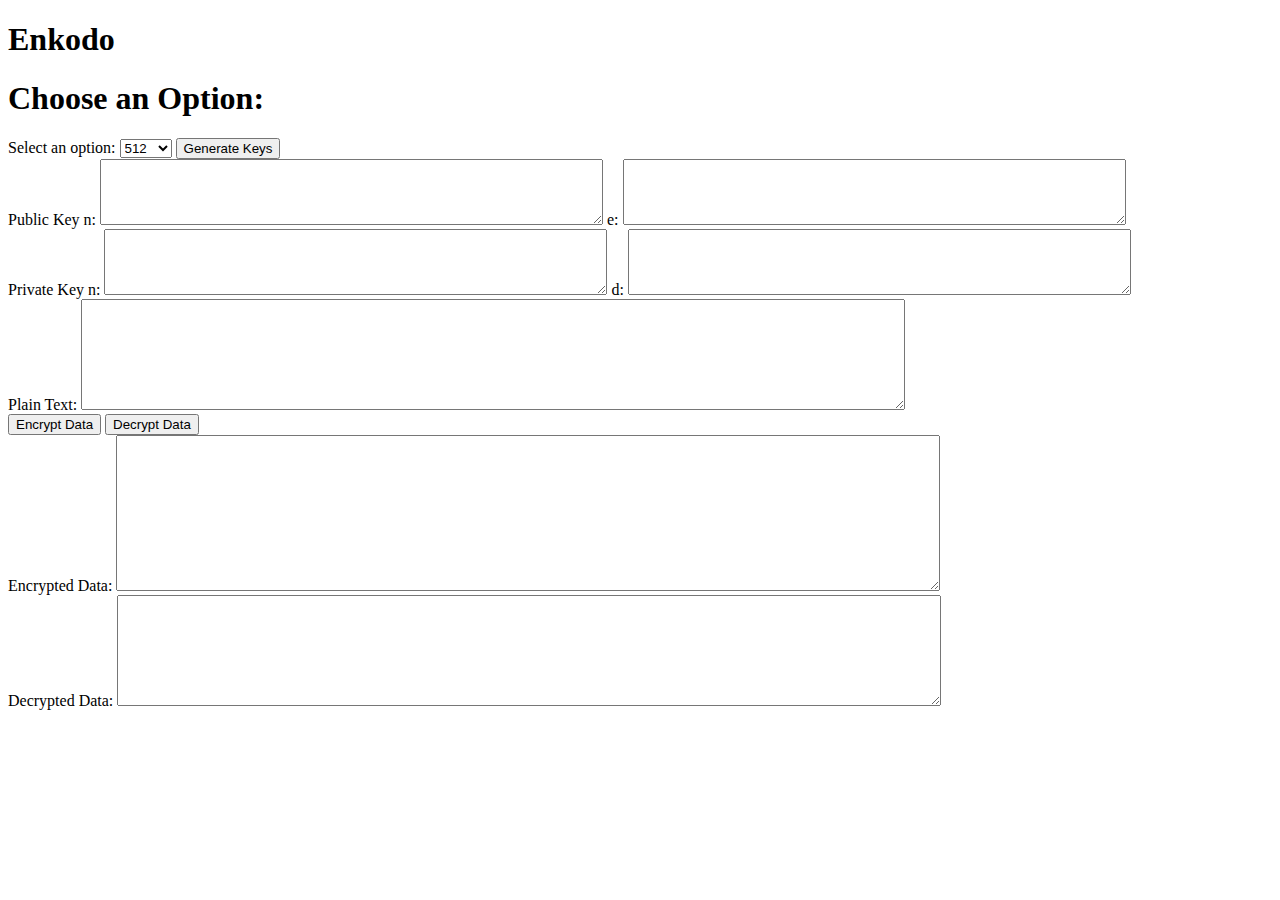
==== index.html @ b533535d "update" ====
<!DOCTYPE html>
<html>

<head>
    <title>Enkodo</title>
</head>

<body>
    <h1>Enkodo</h1>
    <h1>Choose an Option:</h1>
    
    <label for="keySize">Select an option:</label>
    <select id="keySize">
        <option value="512">512</option>
        <option value="1024">1024</option>
        <option value="2048">2048</option>
        <!-- Thêm các tùy chọn khác tại đây -->
    </select>

    <button onclick="generateKeys()">Generate Keys</button>
    <br>
    <label>Public Key</label>
    <label for="npublic">n:</label>
    <textarea id="npublic" rows="4" cols="60"></textarea>
    <label for="e">e:</label>
    <textarea id="e" rows="4" cols="60"></textarea>

    <br>
    <label for="private Key">Private Key</label>
    <label for="nprivate">n:</label>
    <textarea id="nprivate" rows="4" cols="60"></textarea>

    <label for="d">d:</label>
    <textarea id="d" rows="4" cols="60"></textarea>

    <br>
    <label for="plaintext">Plain Text:</label>
    <textarea id="plaintext" rows="7" cols="100"></textarea>
    <br>
    <button onclick="encryptData()">Encrypt Data</button>
    <button onclick="decryptData()">Decrypt Data</button>
    <br>
    <label for="encryptedData">Encrypted Data:</label>
    <textarea id="encryptedData" rows="10" cols="100"></textarea>
    <br>
    <label for="decryptedData">Decrypted Data:</label>
    <textarea id="decryptedData" rows="7" cols="100" readonly></textarea>

    <script src="PrimeNumber.js"> </script>

    <script src="MyMath.js"></script>

    <script src="Key.js"></script>

    <script src="Convert.js"></script>

    <script>
        let publicKey, privateKey;
        // Hàm xử lý khi người dùng nhấn nút Generate Keys
        function generateKeys() {
            const keySize = document.getElementById('keySize');
            generateRSAKeyPair(keySize);
            document.getElementById('npublic').value = publicKey.n;
            document.getElementById('e').value = publicKey.e;
            document.getElementById('nprivate').value = privateKey.n;
            document.getElementById('d').value = privateKey.d;
        
        }

        // Hàm mã hóa dữ liệu sử dụng khóa công khai RSA
        function encrypt(publicKey, data) {
            const e = publicKey.e,
                n = publicKey.n;
            const encryptedData = data.split('').map(char => powerMod(BigInt(char.charCodeAt(0)), BigInt(e), BigInt(n)));
            return encryptedData;
        }

        let encryptedData

        // Hàm xử lý khi người dùng nhấn nút Encrypt Data
        function encryptData() {
            if (document.getElementById('npublic').value === "" && document.getElementById('e').value === "")
                generateKeys()

            const inputData = document.getElementById('plaintext').value;
            encryptedData = encrypt(publicKey, inputData);
    
            document.getElementById('encryptedData').value = encodeBase64(encryptedData).join('\n\nx');
        }

        // Hàm giải mã RSA
        function decrypt(encryptedData, key) {
            const d = key.d;
            const n = key.n;
            const result = [];
            const data = encryptedData
            for (const char of data) {
                const decryptedChar = String.fromCharCode(Number(powerMod(char, d, n)));
                result.push(decryptedChar);
            }
            return result.join('');
        }

        // Hàm xử lý khi người dùng nhấn nút Decrypt Data
        function decryptData() {
            if (encryptedData === undefined && document.getElementById('encryptedData')){
                if (document.getElementById('plaintext').value === ""){
                    alert("Required fields missing.")
                }
                else{
                    encryptedData = document.getElementById('plaintext').value;
                }
            }
            else if (privateKey === undefined){
                alert("Required Private Key.")
            }
            const decryptedData = decrypt(encryptedData, privateKey);
            document.getElementById('decryptedData').value = decryptedData;
        }
    </script>
</body>

</html>
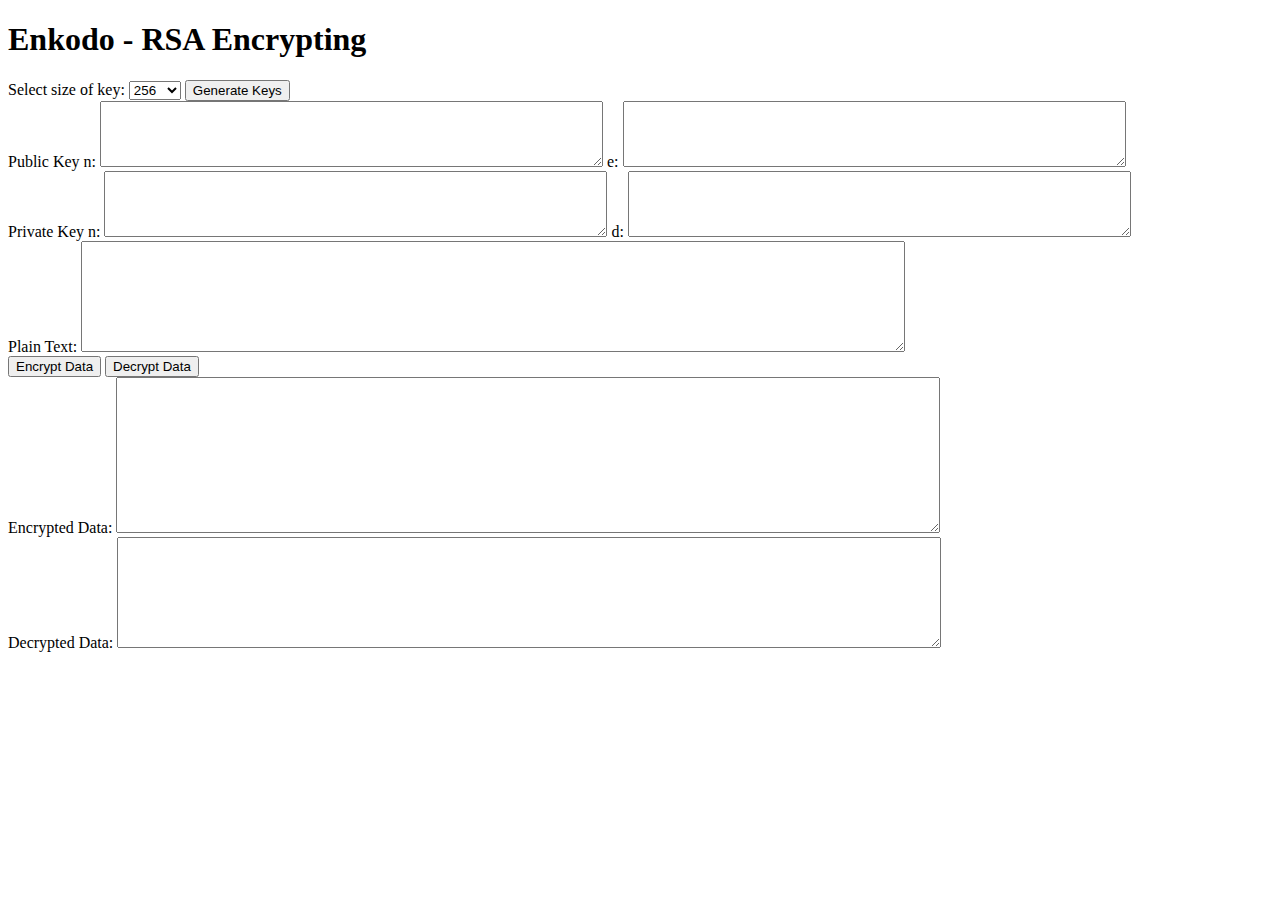
==== commit 667fa1c8: "update" ====
--- a/index.html
+++ b/index.html
@@ -6,15 +6,14 @@
 </head>
 
 <body>
-    <h1>Enkodo</h1>
-    <h1>Choose an Option:</h1>
-    
-    <label for="keySize">Select an option:</label>
+    <h1>Enkodo - RSA Encrypting</h1>
+
+    <label for="keySize">Select size of key:</label>
     <select id="keySize">
+        <option value="256">256</option>
         <option value="512">512</option>
         <option value="1024">1024</option>
         <option value="2048">2048</option>
-        <!-- Thêm các tùy chọn khác tại đây -->
     </select>
 
     <button onclick="generateKeys()">Generate Keys</button>
@@ -35,7 +34,7 @@
 
     <br>
     <label for="plaintext">Plain Text:</label>
-    <textarea id="plaintext" rows="7" cols="100"></textarea>
+    <textarea id="plaintext" rows="7" cols="100" maxlength="3500"></textarea>
     <br>
     <button onclick="encryptData()">Encrypt Data</button>
     <button onclick="decryptData()">Decrypt Data</button>
@@ -56,15 +55,15 @@
 
     <script>
         let publicKey, privateKey;
+
         // Hàm xử lý khi người dùng nhấn nút Generate Keys
         function generateKeys() {
-            const keySize = document.getElementById('keySize');
+            const keySize = Number(document.getElementById('keySize').value);
             generateRSAKeyPair(keySize);
             document.getElementById('npublic').value = publicKey.n;
             document.getElementById('e').value = publicKey.e;
             document.getElementById('nprivate').value = privateKey.n;
             document.getElementById('d').value = privateKey.d;
-        
         }
 
         // Hàm mã hóa dữ liệu sử dụng khóa công khai RSA
@@ -77,15 +76,32 @@
 
         let encryptedData
 
+        function getKeys() {
+            n = document.getElementById('npublic').value;
+            e = document.getElementById('e').value;
+            publicKey = {
+                n: n,
+                e: e
+            };
+
+            n = document.getElementById('nprivate').value;
+            d = document.getElementById('d').value;
+            privateKey = {
+                n: n,
+                d: d
+            };
+        }
+
         // Hàm xử lý khi người dùng nhấn nút Encrypt Data
         function encryptData() {
             if (document.getElementById('npublic').value === "" && document.getElementById('e').value === "")
                 generateKeys()
-
+            else {
+                getKeys();
+            }
             const inputData = document.getElementById('plaintext').value;
             encryptedData = encrypt(publicKey, inputData);
-    
-            document.getElementById('encryptedData').value = encodeBase64(encryptedData).join('\n\nx');
+            document.getElementById('encryptedData').value = (encodeBase64(encryptedData)).join('\n\nx');
         }
 
         // Hàm giải mã RSA
@@ -94,24 +110,29 @@
             const n = key.n;
             const result = [];
             const data = encryptedData
-            for (const char of data) {
-                const decryptedChar = String.fromCharCode(Number(powerMod(char, d, n)));
-                result.push(decryptedChar);
+            try {
+                for (const char of data) {
+                    const decryptedChar = String.fromCharCode(Number(powerMod(char, d, n)));
+                    result.push(decryptedChar);
+                }
+                return result.join('');
             }
-            return result.join('');
+            catch (error) {
+                alert("Private key may not suitable with this data!")
+            }
         }
 
         // Hàm xử lý khi người dùng nhấn nút Decrypt Data
         function decryptData() {
-            if (encryptedData === undefined && document.getElementById('encryptedData')){
-                if (document.getElementById('plaintext').value === ""){
+            if (encryptedData === undefined && document.getElementById('encryptedData')) {
+                if (document.getElementById('plaintext').value === "") {
                     alert("Required fields missing.")
                 }
-                else{
+                else {
                     encryptedData = document.getElementById('plaintext').value;
                 }
             }
-            else if (privateKey === undefined){
+            else if (privateKey === undefined) {
                 alert("Required Private Key.")
             }
             const decryptedData = decrypt(encryptedData, privateKey);
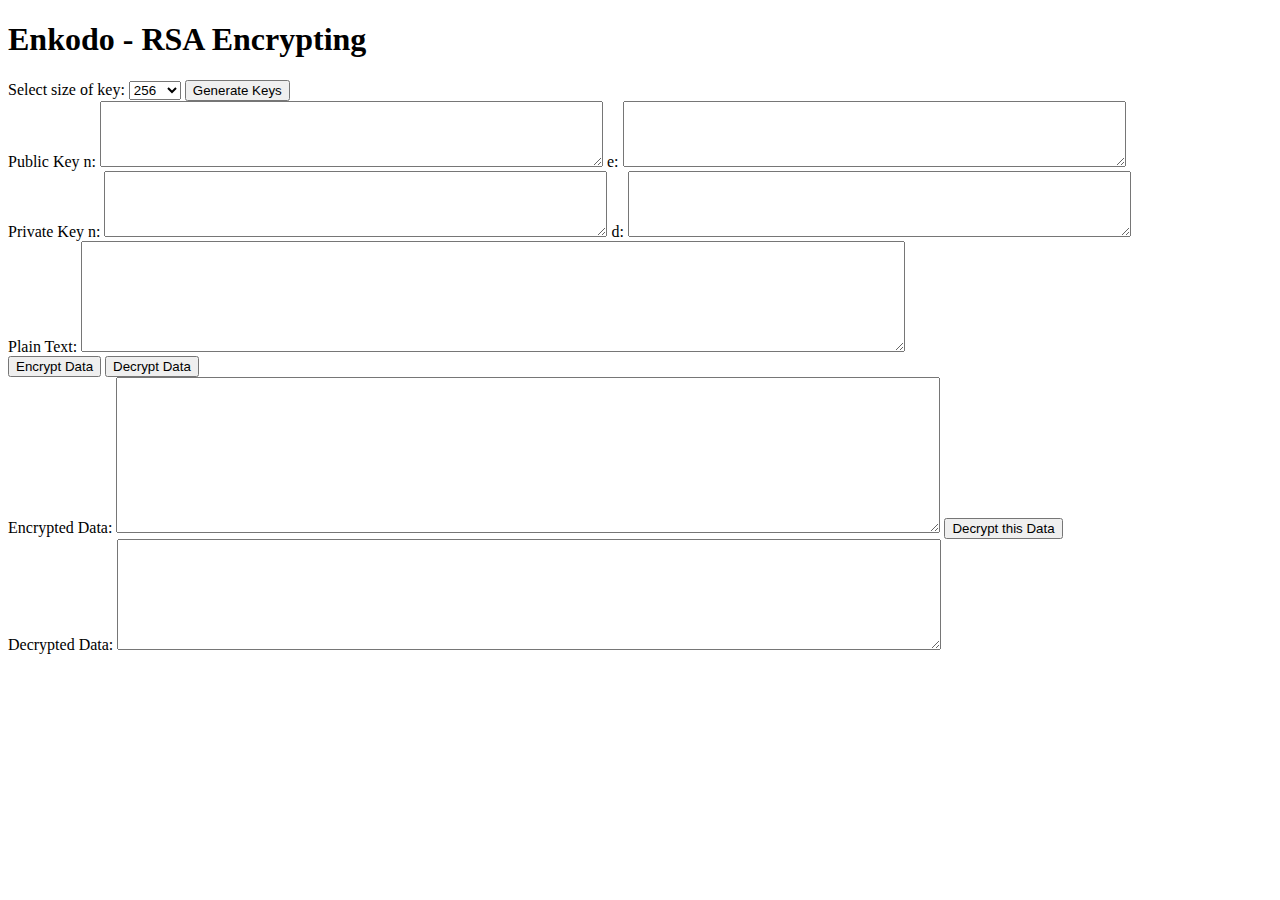
==== commit f2dd540a: "Update 0.2.4" ====
--- a/index.html
+++ b/index.html
@@ -33,14 +33,15 @@
     <textarea id="d" rows="4" cols="60"></textarea>
 
     <br>
-    <label for="plaintext">Plain Text:</label>
-    <textarea id="plaintext" rows="7" cols="100" maxlength="3500"></textarea>
+    <label for="inputdata">Plain Text:</label>
+    <textarea id="inputdata" rows="7" cols="100" maxlength="3500"></textarea>
     <br>
     <button onclick="encryptData()">Encrypt Data</button>
     <button onclick="decryptData()">Decrypt Data</button>
     <br>
     <label for="encryptedData">Encrypted Data:</label>
-    <textarea id="encryptedData" rows="10" cols="100"></textarea>
+    <textarea id="encryptedData" rows="10" cols="100" readonly></textarea>
+    <button onclick="decyptThisData()">Decrypt this Data</button>
     <br>
     <label for="decryptedData">Decrypted Data:</label>
     <textarea id="decryptedData" rows="7" cols="100" readonly></textarea>
@@ -76,20 +77,27 @@
 
         let encryptedData
 
-        function getKeys() {
+        function publicKeys() {
             n = document.getElementById('npublic').value;
             e = document.getElementById('e').value;
             publicKey = {
                 n: n,
                 e: e
             };
+        }
 
-            n = document.getElementById('nprivate').value;
-            d = document.getElementById('d').value;
+        function privateKeys() {
+            n = BigInt(document.getElementById('nprivate').value);
+            d = BigInt(document.getElementById('d').value);
             privateKey = {
                 n: n,
                 d: d
             };
+        }
+
+        function getKeys() {
+            publicKeys()
+            privateKeys()
         }
 
         // Hàm xử lý khi người dùng nhấn nút Encrypt Data
@@ -99,9 +107,9 @@
             else {
                 getKeys();
             }
-            const inputData = document.getElementById('plaintext').value;
+            const inputData = document.getElementById('inputdata').value;
             encryptedData = encrypt(publicKey, inputData);
-            document.getElementById('encryptedData').value = (encodeBase64(encryptedData)).join('\n\nx');
+            document.getElementById('encryptedData').value = (encodeBase64(encryptedData)).join('\n\n');
         }
 
         // Hàm giải mã RSA
@@ -109,11 +117,10 @@
             const d = key.d;
             const n = key.n;
             const result = [];
-            const data = encryptedData
             try {
-                for (const char of data) {
-                    const decryptedChar = String.fromCharCode(Number(powerMod(char, d, n)));
-                    result.push(decryptedChar);
+                console.log(encryptedData[0])
+                for (const char of encryptedData) {
+                    result.push(String.fromCharCode(Number(powerMod(char, d, n))));
                 }
                 return result.join('');
             }
@@ -122,21 +129,33 @@
             }
         }
 
+        function decyptThisData() {
+            privateKeys()
+            if (privateKey.n === "" || privateKey.d === "") {
+                alert("Required fields missing.")
+            }
+            encryptedData = decodeBase64((document.getElementById('encryptedData').value).split("\n\n"))
+            const decryptedData = decrypt(encryptedData, privateKey);
+            document.getElementById('decryptedData').value = decryptedData;
+        }
+
+        function isBase64(inputString) {
+            return (/[a-zA-Z]/.test(inputString) && /\d/.test(inputString)) || /[a-zA-Z]/.test(inputString);
+        }
+
         // Hàm xử lý khi người dùng nhấn nút Decrypt Data
         function decryptData() {
-            if (encryptedData === undefined && document.getElementById('encryptedData')) {
-                if (document.getElementById('plaintext').value === "") {
-                    alert("Required fields missing.")
+            privateKeys()
+            encryptedData = (document.getElementById('inputdata').value).split("\n");
+            if (privateKey.n === "" || privateKey.d === "" || encryptedData === "") {
+                alert("Required fields missing.")
+            } else {
+                if (isBase64(encryptedData)) {
+                    encryptedData = decodeBase64(encryptedData);
                 }
-                else {
-                    encryptedData = document.getElementById('plaintext').value;
-                }
+                let decryptedData = decrypt(encryptedData, privateKey);
+                document.getElementById('decryptedData').value = decryptedData;
             }
-            else if (privateKey === undefined) {
-                alert("Required Private Key.")
-            }
-            const decryptedData = decrypt(encryptedData, privateKey);
-            document.getElementById('decryptedData').value = decryptedData;
         }
     </script>
 </body>
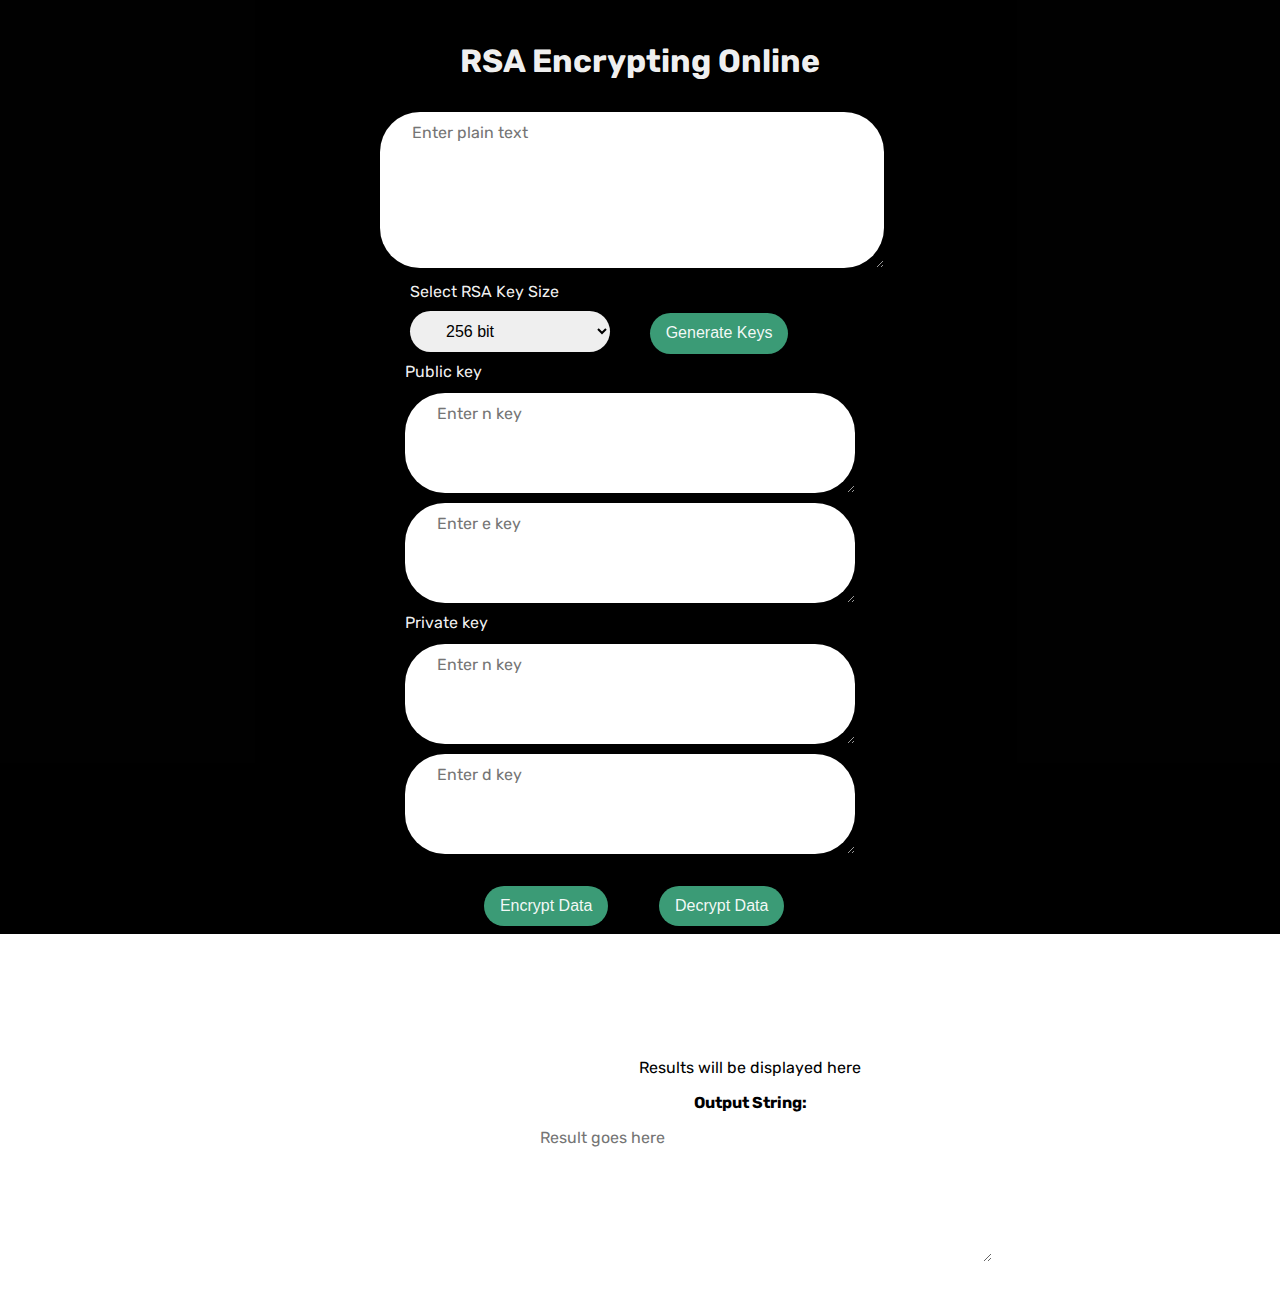
==== commit 20a52520: "Add files via upload" ====
--- a/index.html
+++ b/index.html
@@ -1,163 +1,156 @@
-<!DOCTYPE html>
-<html>
-
-<head>
-    <title>Enkodo</title>
-</head>
-
-<body>
-    <h1>Enkodo - RSA Encrypting</h1>
-
-    <label for="keySize">Select size of key:</label>
-    <select id="keySize">
-        <option value="256">256</option>
-        <option value="512">512</option>
-        <option value="1024">1024</option>
-        <option value="2048">2048</option>
-    </select>
-
-    <button onclick="generateKeys()">Generate Keys</button>
-    <br>
-    <label>Public Key</label>
-    <label for="npublic">n:</label>
-    <textarea id="npublic" rows="4" cols="60"></textarea>
-    <label for="e">e:</label>
-    <textarea id="e" rows="4" cols="60"></textarea>
-
-    <br>
-    <label for="private Key">Private Key</label>
-    <label for="nprivate">n:</label>
-    <textarea id="nprivate" rows="4" cols="60"></textarea>
-
-    <label for="d">d:</label>
-    <textarea id="d" rows="4" cols="60"></textarea>
-
-    <br>
-    <label for="inputdata">Plain Text:</label>
-    <textarea id="inputdata" rows="7" cols="100" maxlength="3500"></textarea>
-    <br>
-    <button onclick="encryptData()">Encrypt Data</button>
-    <button onclick="decryptData()">Decrypt Data</button>
-    <br>
-    <label for="encryptedData">Encrypted Data:</label>
-    <textarea id="encryptedData" rows="10" cols="100" readonly></textarea>
-    <button onclick="decyptThisData()">Decrypt this Data</button>
-    <br>
-    <label for="decryptedData">Decrypted Data:</label>
-    <textarea id="decryptedData" rows="7" cols="100" readonly></textarea>
-
-    <script src="PrimeNumber.js"> </script>
-
-    <script src="MyMath.js"></script>
-
-    <script src="Key.js"></script>
-
-    <script src="Convert.js"></script>
-
-    <script>
-        let publicKey, privateKey;
-
-        // Hàm xử lý khi người dùng nhấn nút Generate Keys
-        function generateKeys() {
-            const keySize = Number(document.getElementById('keySize').value);
-            generateRSAKeyPair(keySize);
-            document.getElementById('npublic').value = publicKey.n;
-            document.getElementById('e').value = publicKey.e;
-            document.getElementById('nprivate').value = privateKey.n;
-            document.getElementById('d').value = privateKey.d;
-        }
-
-        // Hàm mã hóa dữ liệu sử dụng khóa công khai RSA
-        function encrypt(publicKey, data) {
-            const e = publicKey.e,
-                n = publicKey.n;
-            const encryptedData = data.split('').map(char => powerMod(BigInt(char.charCodeAt(0)), BigInt(e), BigInt(n)));
-            return encryptedData;
-        }
-
-        let encryptedData
-
-        function publicKeys() {
-            n = document.getElementById('npublic').value;
-            e = document.getElementById('e').value;
-            publicKey = {
-                n: n,
-                e: e
-            };
-        }
-
-        function privateKeys() {
-            n = BigInt(document.getElementById('nprivate').value);
-            d = BigInt(document.getElementById('d').value);
-            privateKey = {
-                n: n,
-                d: d
-            };
-        }
-
-        function getKeys() {
-            publicKeys()
-            privateKeys()
-        }
-
-        // Hàm xử lý khi người dùng nhấn nút Encrypt Data
-        function encryptData() {
-            if (document.getElementById('npublic').value === "" && document.getElementById('e').value === "")
-                generateKeys()
-            else {
-                getKeys();
-            }
-            const inputData = document.getElementById('inputdata').value;
-            encryptedData = encrypt(publicKey, inputData);
-            document.getElementById('encryptedData').value = (encodeBase64(encryptedData)).join('\n\n');
-        }
-
-        // Hàm giải mã RSA
-        function decrypt(encryptedData, key) {
-            const d = key.d;
-            const n = key.n;
-            const result = [];
-            try {
-                console.log(encryptedData[0])
-                for (const char of encryptedData) {
-                    result.push(String.fromCharCode(Number(powerMod(char, d, n))));
-                }
-                return result.join('');
-            }
-            catch (error) {
-                alert("Private key may not suitable with this data!")
-            }
-        }
-
-        function decyptThisData() {
-            privateKeys()
-            if (privateKey.n === "" || privateKey.d === "") {
-                alert("Required fields missing.")
-            }
-            encryptedData = decodeBase64((document.getElementById('encryptedData').value).split("\n\n"))
-            const decryptedData = decrypt(encryptedData, privateKey);
-            document.getElementById('decryptedData').value = decryptedData;
-        }
-
-        function isBase64(inputString) {
-            return (/[a-zA-Z]/.test(inputString) && /\d/.test(inputString)) || /[a-zA-Z]/.test(inputString);
-        }
-
-        // Hàm xử lý khi người dùng nhấn nút Decrypt Data
-        function decryptData() {
-            privateKeys()
-            encryptedData = (document.getElementById('inputdata').value).split("\n");
-            if (privateKey.n === "" || privateKey.d === "" || encryptedData === "") {
-                alert("Required fields missing.")
-            } else {
-                if (isBase64(encryptedData)) {
-                    encryptedData = decodeBase64(encryptedData);
-                }
-                let decryptedData = decrypt(encryptedData, privateKey);
-                document.getElementById('decryptedData').value = decryptedData;
-            }
-        }
-    </script>
-</body>
-
-</html>+<!DOCTYPE html>
+<html lang="en">
+<head>
+  <meta charset="UTF-8">
+  <meta name="viewport" content="width=device-width, initial-scale=1.0">
+  <link rel="stylesheet" href="style.css">
+  <title>Enkodo</title>
+  <script src="https://code.jquery.com/jquery-3.6.0.min.js"></script>
+  <script src="PrimeNumber.js"></script>
+  <script src="MyMath.js"></script>
+  <script src="Key.js"></script>
+  <script src="Convert.js"></script>
+</head>
+<body>
+  <header>
+    <h1>RSA Encrypting Online</h1>
+    <div class="form-group-text">
+      <form id="inputdata">
+        <textarea
+          id="inputData"
+          rows="7" cols="100" maxlength="3500"
+          placeholder="Enter plain text"></textarea>
+      </form>
+    </div>
+
+    <div class="form-group-select">
+      <label for="keySize">Select RSA Key Size</label>
+      <select id="keySize">
+        <option value="256">256 bit</option>
+        <option value="512">512 bit</option>
+        <option value="1024">1024 bit</option>
+        <option value="2048">2048 bit</option>
+      </select>
+      <button onclick="generateKeys()">Generate Keys</button>
+    </div>
+
+    <div class="form-group-key">
+      <label for="public key">Public key</label>
+      <textarea id="npublic" rows="4" cols="60" placeholder="Enter n key"></textarea>
+      <textarea id="e" rows="4" cols="60" placeholder="Enter e key"></textarea>
+
+      <label for="private key">Private key</label>
+      <textarea id="nprivate" rows="4" cols="60" placeholder="Enter n key"></textarea>
+      <textarea id="d" rows="4" cols="60" placeholder="Enter d key"></textarea>
+    </div>
+
+    <div class="button-group-1">
+      <button onclick="encryptData()">Encrypt Data</button>
+    </div>
+
+    <div class="button-group-2">
+      <button onclick="decryptData()">Decrypt Data</button>
+    </div>
+  </header>
+
+  <footer>
+    <div class="form-group">
+      <div id="result" class="container">
+        <p>Results will be displayed here</p>
+      </div>
+      <label for="outputString"><strong>Output String: </strong></label>
+      <textarea id="outputString"
+        rows="3" placeholder="Result goes here"
+        name="outputString"></textarea>
+    </div>
+  </footer>
+
+  <script src="script.js"></script>
+  <script>
+    let publicKey, privateKey;
+
+    // Hàm xử lý khi người dùng nhấn nút Generate Keys
+    function generateKeys() {
+      const keySize = Number(document.getElementById('keySize').value);
+      generateRSAKeyPair(keySize);
+      document.getElementById('npublic').value = publicKey.n;
+      document.getElementById('e').value = publicKey.e;
+      document.getElementById('nprivate').value = privateKey.n;
+      document.getElementById('d').value = privateKey.d;
+    }
+
+    // Hàm mã hóa dữ liệu sử dụng khóa công khai RSA
+    function encrypt(publicKey, data) {
+      const e = publicKey.e,
+            n = publicKey.n;
+      const encryptedData = data.split('').map(char => powerMod(BigInt(char.charCodeAt(0)), BigInt(e), BigInt(n)));
+      return encryptedData;
+    }
+
+    function publicKeys() {
+      publicKey = {
+        n: document.getElementById('npublic').value,
+        e: document.getElementById('e').value
+      };
+    }
+
+    function privateKeys() {
+      privateKey = {
+        n: BigInt(document.getElementById('nprivate').value),
+        d: BigInt(document.getElementById('d').value)
+      };
+    }
+
+    function getKeys() {
+      publicKeys();
+      privateKeys();
+    }
+
+    // Hàm xử lý khi người dùng nhấn nút Encrypt Data
+    function encryptData() {
+      if (document.getElementById('npublic').value === "" && document.getElementById('e').value === "") {
+        generateKeys();
+      } else {
+        getKeys();
+      }
+      const inputData = document.getElementById('inputData').value;
+      encryptedData = encrypt(publicKey, inputData);
+      document.getElementById('outputString').value = encodeBase64(encryptedData).join('\n');
+    }
+
+    // Hàm giải mã RSA
+    function decrypt(encryptedData, key) {
+      const d = key.d;
+      const n = key.n;
+      const result = [];
+      try {
+        for (const char of encryptedData) {
+          result.push(String.fromCharCode(Number(powerMod(char, d, n))));
+        }
+        return result.join('');
+      } catch (error) {
+        alert("Private key may not be suitable for this data!");
+      }
+    }
+
+    // Hàm xử lý khi người dùng nhấn nút Decrypt Data
+    function decryptData() {
+      privateKeys();
+      encryptedData = document.getElementById('outputString').value.split("\n");
+      if (privateKey.n === "" || privateKey.d === "" || encryptedData === "") {
+        alert("Required fields missing.");
+      } else {
+        if (isBase64(encryptedData)) {
+          encryptedData = decodeBase64(encryptedData);
+        }
+        let decryptedData = decrypt(encryptedData, privateKey);
+        document.getElementById('outputString').value = decryptedData.join('\n');
+      }
+    }
+
+    function isBase64(inputString) {
+      return (/[a-zA-Z]/.test(inputString) && /\d/.test(inputString)) || /[a-zA-Z]/.test(inputString);
+    }
+  </script>
+</body>
+</html>
--- a/style.css
+++ b/style.css
@@ -0,0 +1,185 @@
+@import "compass/css3";
+@import "compass";
+@import url('https://fonts.googleapis.com/css2?family=Rubik:wght@400;700&display=swap');
+
+:root {
+  --main-color: #3B9B76;
+  --secondary-color: #5AB193;
+  --text-color: rgba(255, 255, 255, 0.87);
+  --select-color: #c0392b;
+}
+
+
+* {
+  box-sizing: border-box;
+}
+
+body {
+  font-family: "Rubik", sans-serif;
+  margin: 0;
+}
+
+header {
+  background: #040404 url('https://i.pinimg.com/564x/cb/50/f4/cb50f45e7db240c81b77efd6e3973b54.jpg') no-repeat center center/cover;
+  color: rgba(255,255,255,0.95);
+  display: flex;
+  flex-direction: column;
+  align-items: center;
+  justify-content: center;
+  padding: 5rem 0;
+  position: relative;
+  margin-top: -1cm;
+}
+
+header::after {
+  content: '';
+  position: absolute;
+  top: 0;
+  left: 0;
+  width: 100%;
+  height: 100%;
+  background-color: rgba(0,0,0,0.8);
+}
+
+header * {
+  z-index: 1;
+}
+
+header h1 {
+  margin: 0 0 2rem;
+}
+
+header textarea {
+  border: 0;
+  border-radius: 40px;
+  font-size: 1rem;
+  width: 90%;
+  text-align: left;
+  padding: 0.7rem 2rem; 
+  resize: vertical; 
+  min-height: 100px; 
+  font-family: "Rubik", sans-serif;
+}
+
+header button {
+  background-color: var(--main-color);
+  color: rgba(255,255,255,0.95);
+  position: absolute;
+  top: 0.1rem;
+  right: 0.1rem;
+  border: 0;
+  border-radius: 50px;
+  font-size: 1rem;
+  padding: 0.7rem 1rem;
+  margin-top: 30px;
+  margin-right: 120px;
+}
+
+header button:hover {
+  background-color: var(--secondary-color);
+}
+
+button {
+  cursor: pointer;
+}
+
+button:active {
+  transform: scale(0.95);
+}
+
+input:focus, button:focus {
+  outline: none;
+}
+
+.form-group-text{
+  position: relative;
+  width: 35rem;
+  max-width: 90%;
+  margin-left: 40px;
+}
+
+.form-group-select, .form-group-key, .button-group-1, .button-group-2{
+  position: relative;
+  width: 31.25rem;
+  max-width: 80%;
+}
+
+.form-group-select input {
+  border: 0;
+  border-radius: 50px;
+  font-size: 1rem;
+  padding: 1rem 2rem;
+  width: 100%;
+}
+
+.form-group-select, .form-group-key {
+  margin-top: 10px;
+  margin-left: 40px;
+}
+
+.form-group-select select {
+  display: block;
+  margin-top: 10px;
+  border: 0;
+  border-radius: 100px;
+  font-size: 1rem;
+  padding: 0.7rem 2rem;
+  width: 40%;
+}
+
+.form-group-key {
+  display: flex;
+  flex-direction: column;
+  gap: 10px; 
+  margin-left: 30px;
+}
+
+.form-group-key label {
+  margin-bottom: 2px; 
+}
+
+.form-group-key input {
+  border: 0;
+  border-radius: 100px;
+  font-size: 1rem;
+  padding: 0.7rem 2rem;
+  width: 40%;
+}
+
+.button-group-1 {
+  margin-right: 20rem;
+}
+
+.button-group-2 {
+  margin-left: 2rem;
+}
+
+.form-group{
+  position: relative;
+  width: 31.25rem;
+  max-width: 100%;
+  display: flex;
+  flex-direction: column;
+  align-items: center;
+  justify-content: center;
+  padding: 0.5rem;
+  margin-left: 500px;
+  margin-top: 100px;
+}
+
+.form-group textarea {
+  border: 0;
+  border-radius: 10px;
+  font-size: 1rem;
+  padding: 2rem 2rem;
+  width: 100%;
+  text-align: left;
+  padding: 1rem 2rem; 
+  resize: vertical; 
+  min-height: 150px; 
+  font-family: "Rubik", sans-serif;
+}
+
+.whiteblank {
+  padding: 10%;
+}
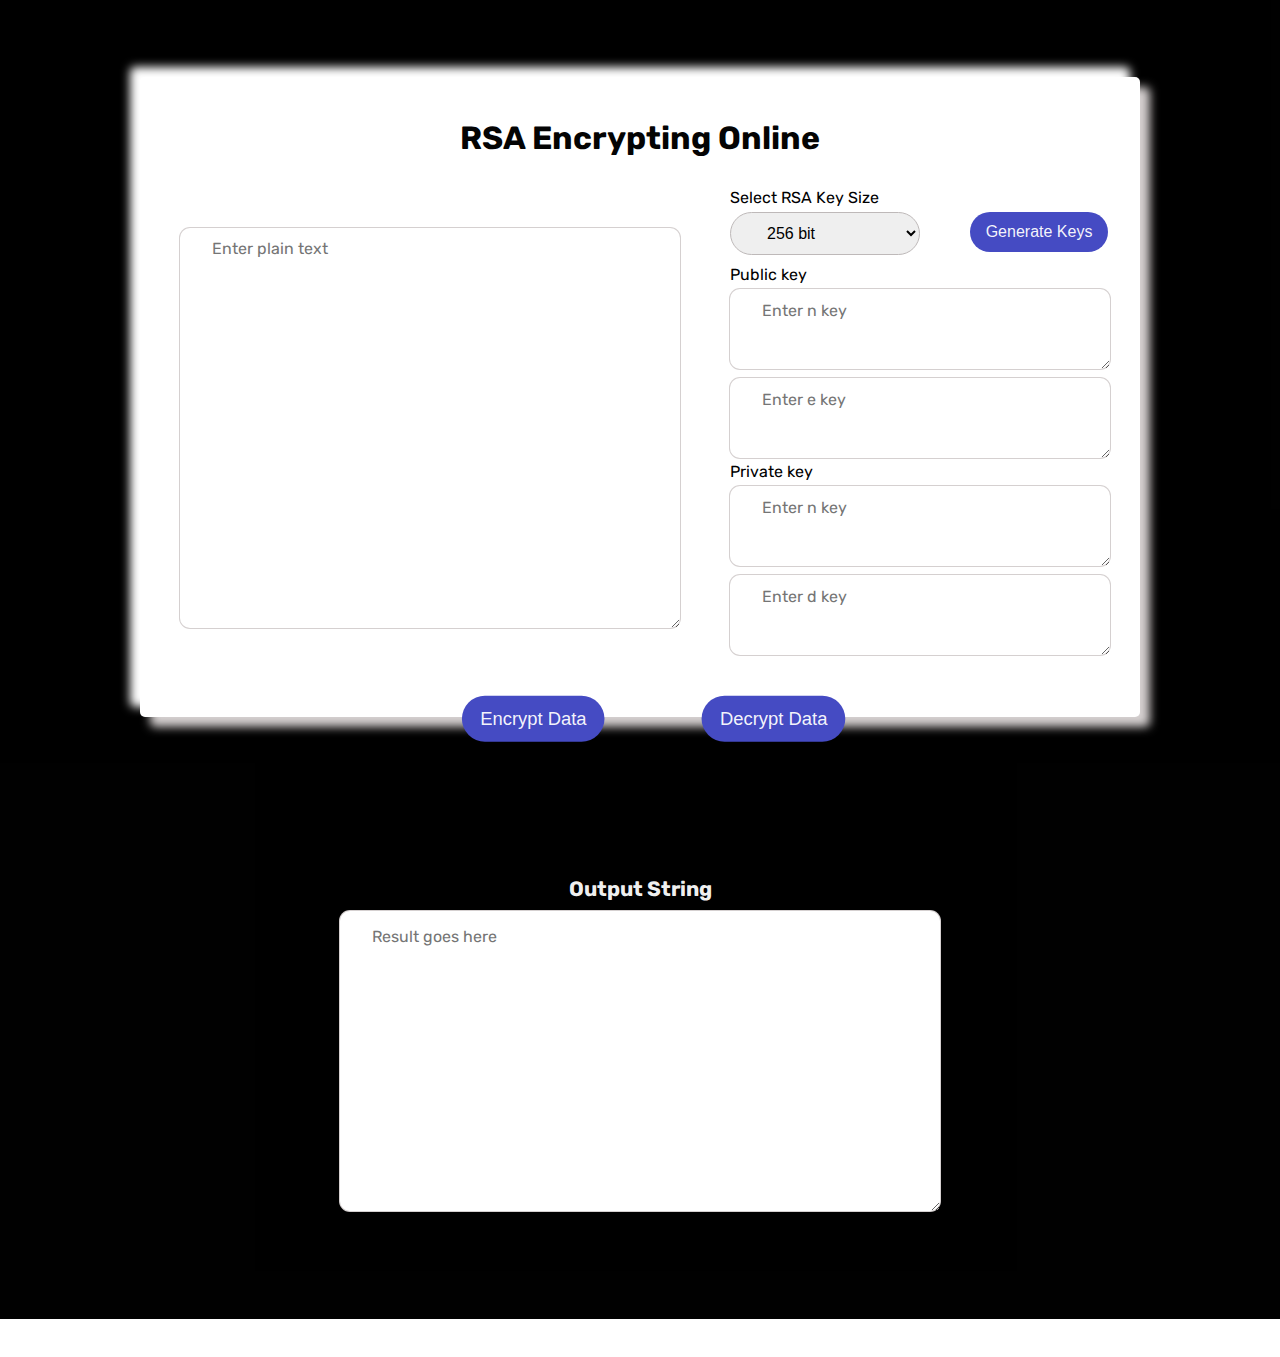
==== commit 9ad6faf5: "Add files via upload" ====
--- a/index.html
+++ b/index.html
@@ -1,156 +1,79 @@
 <!DOCTYPE html>
-<html lang="en">
-<head>
-  <meta charset="UTF-8">
-  <meta name="viewport" content="width=device-width, initial-scale=1.0">
-  <link rel="stylesheet" href="style.css">
-  <title>Enkodo</title>
-  <script src="https://code.jquery.com/jquery-3.6.0.min.js"></script>
-  <script src="PrimeNumber.js"></script>
-  <script src="MyMath.js"></script>
-  <script src="Key.js"></script>
-  <script src="Convert.js"></script>
-</head>
-<body>
-  <header>
-    <h1>RSA Encrypting Online</h1>
-    <div class="form-group-text">
-      <form id="inputdata">
-        <textarea
-          id="inputData"
-          rows="7" cols="100" maxlength="3500"
-          placeholder="Enter plain text"></textarea>
-      </form>
-    </div>
+<html>
 
-    <div class="form-group-select">
-      <label for="keySize">Select RSA Key Size</label>
-      <select id="keySize">
-        <option value="256">256 bit</option>
-        <option value="512">512 bit</option>
-        <option value="1024">1024 bit</option>
-        <option value="2048">2048 bit</option>
-      </select>
-      <button onclick="generateKeys()">Generate Keys</button>
-    </div>
+  <head>
+    <meta charset="UTF-8">
+    <meta name="viewport" content="width=device-width, initial-scale=1.0">
+    <link rel="stylesheet" href="style.css">
+    <title>Enkodo</title>
+    <script src="https://code.jquery.com/jquery-3.6.0.min.js"></script>
 
-    <div class="form-group-key">
-      <label for="public key">Public key</label>
-      <textarea id="npublic" rows="4" cols="60" placeholder="Enter n key"></textarea>
-      <textarea id="e" rows="4" cols="60" placeholder="Enter e key"></textarea>
+    <script src="PrimeNumber.js"></script>
+    <script src="MyMath.js"></script>
+    <script src="Key.js"></script>
+    <script src="Convert.js"></script>
+  </head>
 
-      <label for="private key">Private key</label>
-      <textarea id="nprivate" rows="4" cols="60" placeholder="Enter n key"></textarea>
-      <textarea id="d" rows="4" cols="60" placeholder="Enter d key"></textarea>
-    </div>
+  <body>
+    <header>
+      <div class="encryptContainer">
+        <h1>RSA Encrypting Online</h1>
+        <div class="form-encrypt">
+          <div class="form-group-text">
+            <form id="inputdata">
+              <textarea id="inputData" rows="7" cols="100" maxlength="3500"
+                placeholder="Enter plain text"></textarea>
+            </form>
+          </div>
 
-    <div class="button-group-1">
-      <button onclick="encryptData()">Encrypt Data</button>
-    </div>
+          <div class="form-group-key">
+            <div class="form-group-select">
+              <label for="keySize">Select RSA Key Size</label>
+              <select id="keySize">
+                <option value="256">256 bit</option>
+                <option value="512">512 bit</option>
+                <option value="1024">1024 bit</option>
+                <option value="2048">2048 bit</option>
+              </select>
+              <button id="generateKeysButton" onclick="generateKeys()">Generate
+                Keys</button>
+            </div>
 
-    <div class="button-group-2">
-      <button onclick="decryptData()">Decrypt Data</button>
-    </div>
-  </header>
+            <div class="public-key">
+              <label for="public key">Public key</label>
+              <textarea id="npublic" rows="4" cols="60"
+                placeholder="Enter n key"></textarea>
+              <textarea id="e" rows="4" cols="60" placeholder="Enter e key"></textarea>
+            </div>
 
-  <footer>
-    <div class="form-group">
-      <div id="result" class="container">
-        <p>Results will be displayed here</p>
+            <div class="private-key">
+              <label for="private key">Private key</label>
+              <textarea id="nprivate" rows="4" cols="60"
+                placeholder="Enter n key"></textarea>
+              <textarea id="d" rows="4" cols="60" placeholder="Enter d key"></textarea>
+            </div>
+          </div>
+        </div>
+
+        <div class="button-group-1">
+          <button onclick="encryptData()">Encrypt Data</button>
+        </div>
+
+        <div class="button-group-2">
+          <button onclick="decryptData()">Decrypt Data</button>
+        </div>
+
+      </header>
+
+      <div class="form-result">
+        <div class="form-group">
+          <label for="outputString"><strong>Output String </strong></label>
+          <textarea id="outputString" rows="3" placeholder="Result goes here"
+            name="outputString" readonly></textarea>
+        </div>
       </div>
-      <label for="outputString"><strong>Output String: </strong></label>
-      <textarea id="outputString"
-        rows="3" placeholder="Result goes here"
-        name="outputString"></textarea>
-    </div>
-  </footer>
 
-  <script src="script.js"></script>
-  <script>
-    let publicKey, privateKey;
+      <script src="script.js"></script>
+    </body>
 
-    // Hàm xử lý khi người dùng nhấn nút Generate Keys
-    function generateKeys() {
-      const keySize = Number(document.getElementById('keySize').value);
-      generateRSAKeyPair(keySize);
-      document.getElementById('npublic').value = publicKey.n;
-      document.getElementById('e').value = publicKey.e;
-      document.getElementById('nprivate').value = privateKey.n;
-      document.getElementById('d').value = privateKey.d;
-    }
-
-    // Hàm mã hóa dữ liệu sử dụng khóa công khai RSA
-    function encrypt(publicKey, data) {
-      const e = publicKey.e,
-            n = publicKey.n;
-      const encryptedData = data.split('').map(char => powerMod(BigInt(char.charCodeAt(0)), BigInt(e), BigInt(n)));
-      return encryptedData;
-    }
-
-    function publicKeys() {
-      publicKey = {
-        n: document.getElementById('npublic').value,
-        e: document.getElementById('e').value
-      };
-    }
-
-    function privateKeys() {
-      privateKey = {
-        n: BigInt(document.getElementById('nprivate').value),
-        d: BigInt(document.getElementById('d').value)
-      };
-    }
-
-    function getKeys() {
-      publicKeys();
-      privateKeys();
-    }
-
-    // Hàm xử lý khi người dùng nhấn nút Encrypt Data
-    function encryptData() {
-      if (document.getElementById('npublic').value === "" && document.getElementById('e').value === "") {
-        generateKeys();
-      } else {
-        getKeys();
-      }
-      const inputData = document.getElementById('inputData').value;
-      encryptedData = encrypt(publicKey, inputData);
-      document.getElementById('outputString').value = encodeBase64(encryptedData).join('\n');
-    }
-
-    // Hàm giải mã RSA
-    function decrypt(encryptedData, key) {
-      const d = key.d;
-      const n = key.n;
-      const result = [];
-      try {
-        for (const char of encryptedData) {
-          result.push(String.fromCharCode(Number(powerMod(char, d, n))));
-        }
-        return result.join('');
-      } catch (error) {
-        alert("Private key may not be suitable for this data!");
-      }
-    }
-
-    // Hàm xử lý khi người dùng nhấn nút Decrypt Data
-    function decryptData() {
-      privateKeys();
-      encryptedData = document.getElementById('outputString').value.split("\n");
-      if (privateKey.n === "" || privateKey.d === "" || encryptedData === "") {
-        alert("Required fields missing.");
-      } else {
-        if (isBase64(encryptedData)) {
-          encryptedData = decodeBase64(encryptedData);
-        }
-        let decryptedData = decrypt(encryptedData, privateKey);
-        document.getElementById('outputString').value = decryptedData.join('\n');
-      }
-    }
-
-    function isBase64(inputString) {
-      return (/[a-zA-Z]/.test(inputString) && /\d/.test(inputString)) || /[a-zA-Z]/.test(inputString);
-    }
-  </script>
-</body>
-</html>
+  </html>--- a/style.css
+++ b/style.css
@@ -3,12 +3,10 @@
 @import url('https://fonts.googleapis.com/css2?family=Rubik:wght@400;700&display=swap');
 
 :root {
-  --main-color: #3B9B76;
-  --secondary-color: #5AB193;
-  --text-color: rgba(255, 255, 255, 0.87);
-  --select-color: #c0392b;
-}
-
+  --main-color: #454bc3;
+  --secondary-color: #0612f9;
+  --select-color: #d5d0d0;
+}
 
 * {
   box-sizing: border-box;
@@ -17,11 +15,12 @@
 body {
   font-family: "Rubik", sans-serif;
   margin: 0;
+  height: 100%;
 }
 
 header {
   background: #040404 url('https://i.pinimg.com/564x/cb/50/f4/cb50f45e7db240c81b77efd6e3973b54.jpg') no-repeat center center/cover;
-  color: rgba(255,255,255,0.95);
+  color: rgba(255, 255, 255, 0.95);
   display: flex;
   flex-direction: column;
   align-items: center;
@@ -38,44 +37,55 @@
   left: 0;
   width: 100%;
   height: 100%;
-  background-color: rgba(0,0,0,0.8);
+  background-color: rgba(0, 0, 0, 0.8);
 }
 
 header * {
   z-index: 1;
 }
 
-header h1 {
-  margin: 0 0 2rem;
-}
-
-header textarea {
-  border: 0;
-  border-radius: 40px;
+h1 {
+  margin: 1 0 2rem;
+  color: #040404;
+  display: flex;
+  justify-content: center;
+}
+
+textarea {
+  border: 0;
+  border-radius: 10px;
   font-size: 1rem;
   width: 90%;
   text-align: left;
-  padding: 0.7rem 2rem; 
-  resize: vertical; 
-  min-height: 100px; 
+  padding: 0.7rem 2rem;
+  resize: vertical;
   font-family: "Rubik", sans-serif;
-}
-
-header button {
+  box-shadow: 0 0 0 1px #d5d0d0;
+  transition: all .3s;
+}
+
+textarea:focus {
+  border-color: #4069e6; 
+  outline: none; 
+  box-shadow: 0 0 20px rgba(75, 112, 226, 0.5); 
+}
+
+
+button {
   background-color: var(--main-color);
-  color: rgba(255,255,255,0.95);
+  color: rgba(255, 255, 255, 0.95);
   position: absolute;
   top: 0.1rem;
   right: 0.1rem;
   border: 0;
-  border-radius: 50px;
+  border-radius: 30px;
   font-size: 1rem;
   padding: 0.7rem 1rem;
   margin-top: 30px;
   margin-right: 120px;
 }
 
-header button:hover {
+button:hover {
   background-color: var(--secondary-color);
 }
 
@@ -87,84 +97,152 @@
   transform: scale(0.95);
 }
 
-input:focus, button:focus {
+input:focus,
+button:focus {
   outline: none;
 }
 
-.form-group-text{
-  position: relative;
-  width: 35rem;
-  max-width: 90%;
-  margin-left: 40px;
-}
-
-.form-group-select, .form-group-key, .button-group-1, .button-group-2{
-  position: relative;
-  width: 31.25rem;
-  max-width: 80%;
-}
-
-.form-group-select input {
+.encryptContainer {
+  width: 1000px;
+  height: 640px;
+  background: #fff;
+  border-radius: 5px;
+  padding: 20px;
+  float: none !important;
+  display: inline-block !important;
+  box-shadow:
+    10px 10px 10px var(--select-color),
+    -10px -10px 10px #ffffff;
+  margin-top: 35px;
+  text-align: left;
+  min-height: 300px !important;
+}
+
+.form-encrypt {
+  display: flex;
+  flex-direction: row;
+  justify-content: space-between;
+}
+
+.form-group-text {
+  flex: 1;
+  padding: 0 20px;
+  box-sizing: border-box;
+  align-items: center;
+}
+
+.form-group-text textarea {
+  border-radius: 10px;
+  width: 500px;
+  height: 400px;
+  margin-top: 50px;
+  margin-right: 20px;
+}
+
+.form-group-key {
+  position: relative;
+  width: 700px;
+  max-width: 100%;
+
+  display: flex;
+  flex-direction: column;
+  justify-content: space-between;
+  align-self: flex-start;
+  padding: 10px;
+  box-sizing: border-box;
+}
+
+.form-group-select {
   border: 0;
   border-radius: 50px;
   font-size: 1rem;
-  padding: 1rem 2rem;
-  width: 100%;
-}
-
-.form-group-select, .form-group-key {
-  margin-top: 10px;
-  margin-left: 40px;
+  width: 100%;
+  margin-bottom: 10px;
 }
 
 .form-group-select select {
   display: block;
-  margin-top: 10px;
-  border: 0;
-  border-radius: 100px;
+  margin-top: 5px;
+  border-color: #beb9b9;
+  border-radius: 50px;
   font-size: 1rem;
   padding: 0.7rem 2rem;
-  width: 40%;
-}
-
-.form-group-key {
-  display: flex;
-  flex-direction: column;
-  gap: 10px; 
-  margin-left: 30px;
+  width: 50%;
+}
+
+.form-group-select select:focus {
+  border-color: #4069e6; 
+  outline: none; 
+  box-shadow: 0 0 10px rgba(75, 112, 226, 0.5); 
+}
+
+.form-group-select button {
+  margin-top: 32px;
+  margin-right: 10px;
 }
 
 .form-group-key label {
-  margin-bottom: 2px; 
-}
-
-.form-group-key input {
-  border: 0;
-  border-radius: 100px;
-  font-size: 1rem;
-  padding: 0.7rem 2rem;
-  width: 40%;
+  color: #000;
+  margin-top: 5px;
+  margin-bottom: 10px;
+}
+
+.form-group-key textarea {
+  width: 100%;
+  height: 80px;
+  margin-top: 5px;
+}
+
+.button-group-1,
+.button-group-2 {
+  position: relative;
+  max-width: 100%;
+  transform: scale(1.15);
+  bottom: 10px;
 }
 
 .button-group-1 {
-  margin-right: 20rem;
+  margin-right: 26rem;
 }
 
 .button-group-2 {
-  margin-left: 2rem;
-}
-
-.form-group{
+  margin-right: 12rem;
+}
+
+.form-result {
+  background: #040404;
+  color: rgba(255, 255, 255, 0.95);
+  display: flex;
+  flex-direction: column;
+  align-items: center;
+  justify-content: center;
+  padding: 5rem 0;
+  position: relative;
+  margin-top: -1cm;
+  font-family: "Rubik", sans-serif;
+}
+
+.form-result:after {
+  content: '';
+  position: absolute;
+  top: 0;
+  left: 0;
+  width: 100%;
+  height: 100%;
+  background-color: rgba(0, 0, 0, 0.8);
+}
+
+.form-group {
   position: relative;
   width: 31.25rem;
+  height: 25rem;
   max-width: 100%;
   display: flex;
   flex-direction: column;
   align-items: center;
   justify-content: center;
   padding: 0.5rem;
-  margin-left: 500px;
-  margin-top: 100px;
+  z-index: 1;
 }
 
 .form-group textarea {
@@ -173,13 +251,17 @@
   font-size: 1rem;
   padding: 2rem 2rem;
   width: 100%;
+  height: 300px;
+  width: 600px;
   text-align: left;
-  padding: 1rem 2rem; 
-  resize: vertical; 
-  min-height: 150px; 
-  font-family: "Rubik", sans-serif;
-}
-
-.whiteblank {
-  padding: 10%;
-}
+  padding: 1rem 2rem;
+  resize: vertical;
+  box-shadow: 0 0 0 1px #d5d0d0;
+  transition: all .3s;
+}
+
+.form-group label {
+  padding: 10px;
+  font-size: 1.3rem;
+}
+
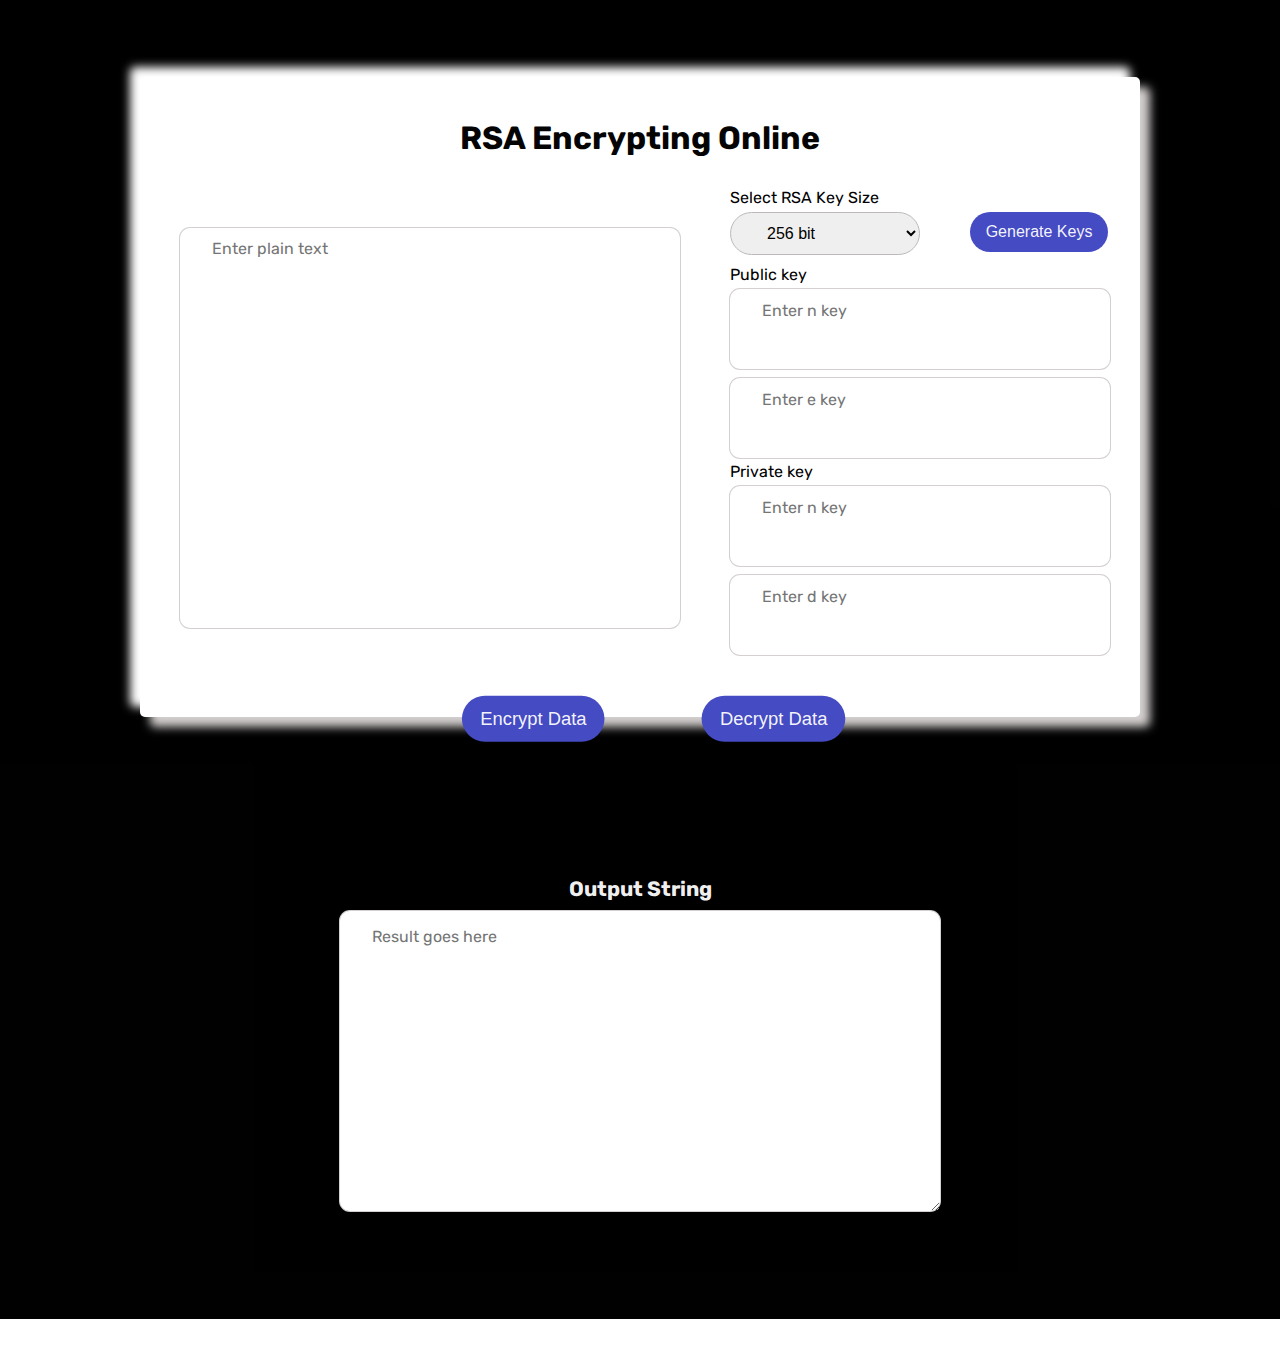
==== commit e8e3cac2: "Update auto scroll, now User can't resize text area anymore" ====
--- a/index.html
+++ b/index.html
@@ -1,79 +1,75 @@
 <!DOCTYPE html>
 <html>
 
-  <head>
-    <meta charset="UTF-8">
-    <meta name="viewport" content="width=device-width, initial-scale=1.0">
-    <link rel="stylesheet" href="style.css">
-    <title>Enkodo</title>
-    <script src="https://code.jquery.com/jquery-3.6.0.min.js"></script>
+<head>
+  <meta charset="UTF-8">
+  <meta name="viewport" content="width=device-width, initial-scale=1.0">
+  <link rel="stylesheet" href="style.css">
+  <title>Enkodo</title>
+  <script src="https://code.jquery.com/jquery-3.6.0.min.js"></script>
 
-    <script src="PrimeNumber.js"></script>
-    <script src="MyMath.js"></script>
-    <script src="Key.js"></script>
-    <script src="Convert.js"></script>
-  </head>
+  <script src="PrimeNumber.js"></script>
+  <script src="MyMath.js"></script>
+  <script src="Key.js"></script>
+  <script src="Convert.js"></script>
+</head>
 
-  <body>
-    <header>
-      <div class="encryptContainer">
-        <h1>RSA Encrypting Online</h1>
-        <div class="form-encrypt">
-          <div class="form-group-text">
-            <form id="inputdata">
-              <textarea id="inputData" rows="7" cols="100" maxlength="3500"
-                placeholder="Enter plain text"></textarea>
-            </form>
+<body>
+  <header>
+    <div class="encryptContainer">
+      <h1>RSA Encrypting Online</h1>
+      <div class="form-encrypt">
+        <div class="form-group-text">
+          <form id="inputdata">
+            <textarea id="inputData" rows="7" cols="100" maxlength="3500" placeholder="Enter plain text"></textarea>
+          </form>
+        </div>
+
+        <div class="form-group-key">
+          <div class="form-group-select">
+            <label for="keySize">Select RSA Key Size</label>
+            <select id="keySize">
+              <option value="256">256 bit</option>
+              <option value="512">512 bit</option>
+              <option value="1024">1024 bit</option>
+              <option value="2048">2048 bit</option>
+            </select>
+            <button id="generateKeysButton" onclick="generateKeys()">Generate
+              Keys</button>
           </div>
 
-          <div class="form-group-key">
-            <div class="form-group-select">
-              <label for="keySize">Select RSA Key Size</label>
-              <select id="keySize">
-                <option value="256">256 bit</option>
-                <option value="512">512 bit</option>
-                <option value="1024">1024 bit</option>
-                <option value="2048">2048 bit</option>
-              </select>
-              <button id="generateKeysButton" onclick="generateKeys()">Generate
-                Keys</button>
-            </div>
+          <div class="public-key">
+            <label for="public key">Public key</label>
+            <textarea id="npublic" rows="4" cols="60" placeholder="Enter n key"></textarea>
+            <textarea id="e" rows="4" cols="60" placeholder="Enter e key"></textarea>
+          </div>
 
-            <div class="public-key">
-              <label for="public key">Public key</label>
-              <textarea id="npublic" rows="4" cols="60"
-                placeholder="Enter n key"></textarea>
-              <textarea id="e" rows="4" cols="60" placeholder="Enter e key"></textarea>
-            </div>
-
-            <div class="private-key">
-              <label for="private key">Private key</label>
-              <textarea id="nprivate" rows="4" cols="60"
-                placeholder="Enter n key"></textarea>
-              <textarea id="d" rows="4" cols="60" placeholder="Enter d key"></textarea>
-            </div>
+          <div class="private-key">
+            <label for="private key">Private key</label>
+            <textarea id="nprivate" rows="4" cols="60" placeholder="Enter n key"></textarea>
+            <textarea id="d" rows="4" cols="60" placeholder="Enter d key"></textarea>
           </div>
-        </div>
-
-        <div class="button-group-1">
-          <button onclick="encryptData()">Encrypt Data</button>
-        </div>
-
-        <div class="button-group-2">
-          <button onclick="decryptData()">Decrypt Data</button>
-        </div>
-
-      </header>
-
-      <div class="form-result">
-        <div class="form-group">
-          <label for="outputString"><strong>Output String </strong></label>
-          <textarea id="outputString" rows="3" placeholder="Result goes here"
-            name="outputString" readonly></textarea>
         </div>
       </div>
 
-      <script src="script.js"></script>
-    </body>
+      <div class="button-group-1">
+        <button onclick="encryptData()">Encrypt Data</button>
+      </div>
 
-  </html>+      <div class="button-group-2">
+        <button onclick="decryptData()">Decrypt Data</button>
+      </div>
+
+  </header>
+
+  <div class="form-result">
+    <div class="form-group">
+      <label for="outputString"><strong>Output String </strong></label>
+      <textarea id="outputString" rows="3" placeholder="Result goes here" name="outputString" readonly></textarea>
+    </div>
+  </div>
+
+  <script src="script.js"></script>
+</body>
+
+</html>--- a/style.css
+++ b/style.css
@@ -58,18 +58,17 @@
   width: 90%;
   text-align: left;
   padding: 0.7rem 2rem;
-  resize: vertical;
+  resize: none;
   font-family: "Rubik", sans-serif;
   box-shadow: 0 0 0 1px #d5d0d0;
   transition: all .3s;
 }
 
 textarea:focus {
-  border-color: #4069e6; 
-  outline: none; 
-  box-shadow: 0 0 20px rgba(75, 112, 226, 0.5); 
-}
-
+  border-color: #4069e6;
+  outline: none;
+  box-shadow: 0 0 20px rgba(75, 112, 226, 0.5);
+}
 
 button {
   background-color: var(--main-color);
@@ -171,9 +170,9 @@
 }
 
 .form-group-select select:focus {
-  border-color: #4069e6; 
-  outline: none; 
-  box-shadow: 0 0 10px rgba(75, 112, 226, 0.5); 
+  border-color: #4069e6;
+  outline: none;
+  box-shadow: 0 0 10px rgba(75, 112, 226, 0.5);
 }
 
 .form-group-select button {
@@ -263,5 +262,4 @@
 .form-group label {
   padding: 10px;
   font-size: 1.3rem;
-}
-
+}